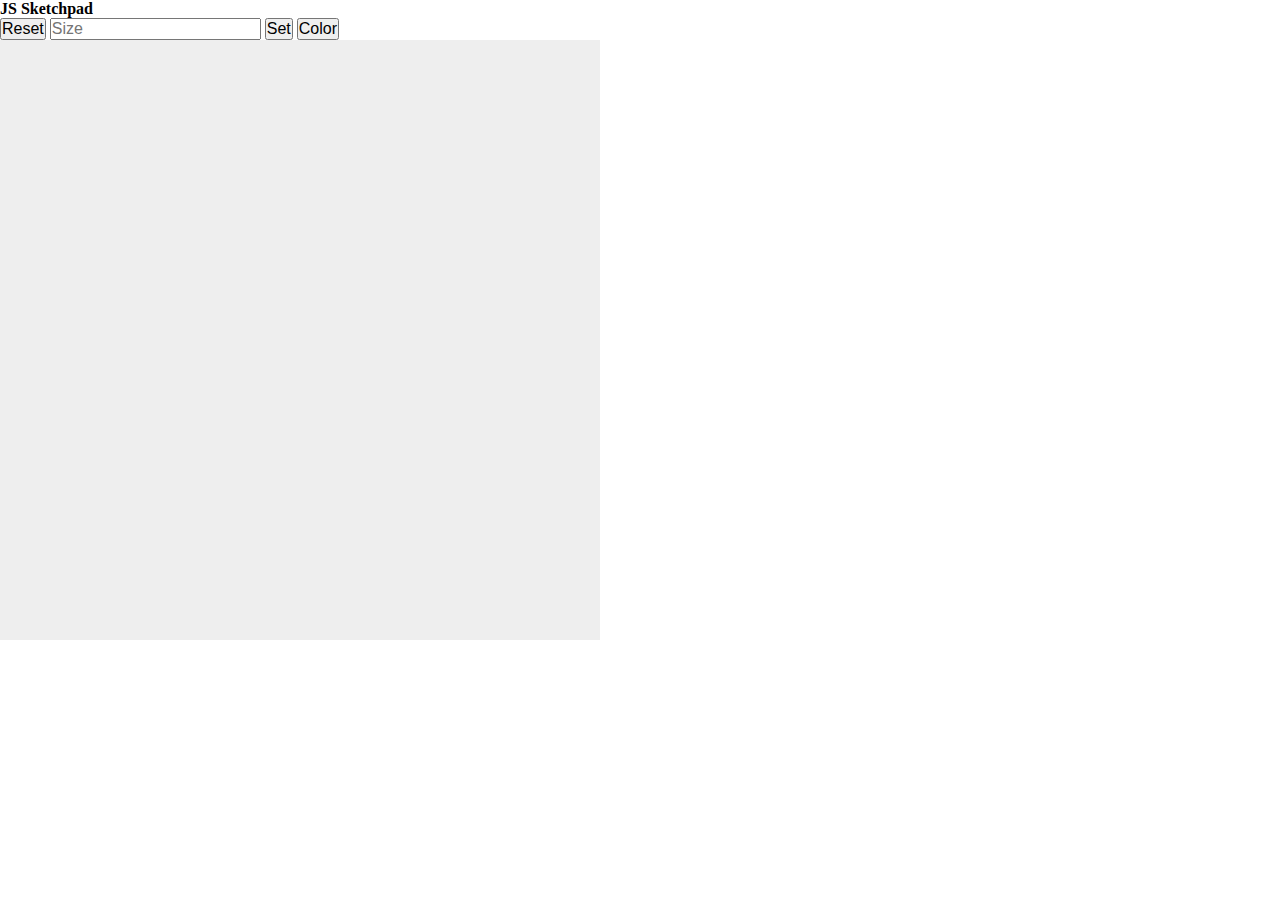
==== index.html @ 78f9fefa "reorganized files" ====
<!doctype html>
<html>
  <head>
    <meta charset="utf-8">
    <title>Sketchpad</title>
    <link href="styles.css" type="text/css" rel="stylesheet"/>
  </head>
  <body>
    <div class="controls">
    <h1>JS Sketchpad</h1>
    <button id="reset">Reset</button>
    <input id="size" type="text" placeholder="Size"></input>
    <button id="set-size">Set</button>
    <button id="color">Color</button>
  </div>

    <div id="grid">
    </div>
    <script src="https://ajax.googleapis.com/ajax/libs/jquery/1.11.0/jquery.min.js"></script>
    <script src="scripts.js" type="text/javascript"></script>
  </body>
</html>
---- styles.css ----
* {
  margin: 0;
  padding: 0;
  font-size: 100%;
  box-sizing: border-box;
  position: relative;
}

#grid {
  background-color: #EEE;
  font-size: 0;
  /* ^ divs preserve whitespace in the code and setting font
  to 0 removes the spacing */
  width: 600px;
  height: 600px;
}

.row {
display: inline-block;
}
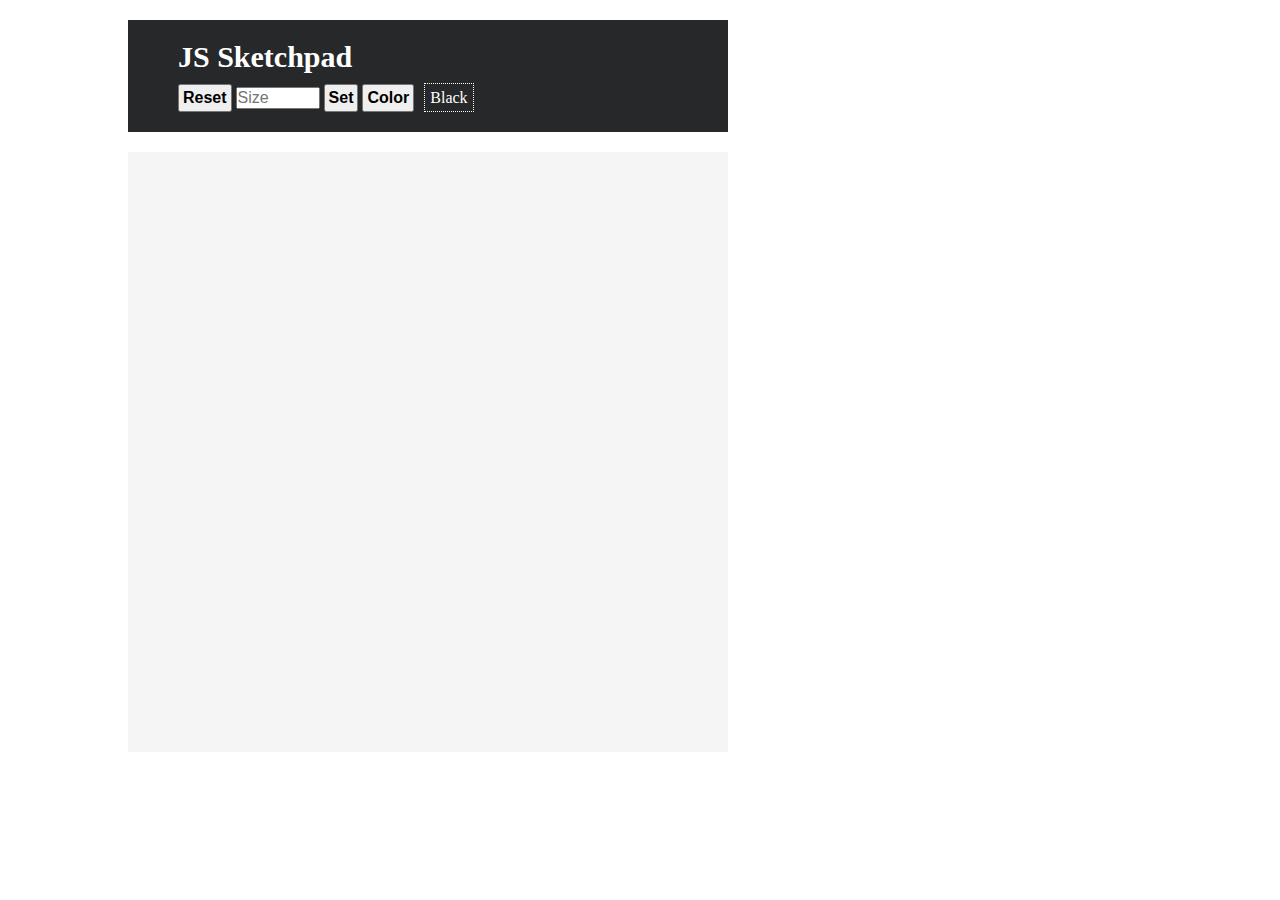
==== commit eaf3b33d: "changed css positioning" ====
--- a/index.html
+++ b/index.html
@@ -6,16 +6,17 @@
     <link href="styles.css" type="text/css" rel="stylesheet"/>
   </head>
   <body>
+    <div id="wrapper">
     <div class="controls">
     <h1>JS Sketchpad</h1>
     <button id="reset">Reset</button>
     <input id="size" type="text" placeholder="Size"></input>
     <button id="set-size">Set</button>
-    <button id="color">Color</button>
-  </div>
-
+    <button id="color">Color</button><span id="color-text">Black</span>
+    </div>
     <div id="grid">
     </div>
+  </div>
     <script src="https://ajax.googleapis.com/ajax/libs/jquery/1.11.0/jquery.min.js"></script>
     <script src="scripts.js" type="text/javascript"></script>
   </body>
--- a/styles.css
+++ b/styles.css
@@ -2,15 +2,46 @@
   margin: 0;
   padding: 0;
   font-size: 100%;
-  box-sizing: border-box;
   position: relative;
 }
 
+h1 {
+  color: white;
+  font-size: 30px;
+  padding-bottom: 10px;
+}
+
+.controls {
+  position: relative; 
+  display: block;
+  background-color: #262829;
+  padding: 20px 50px;
+  margin: 20px 0;
+  color: white;
+}
+
+#size {
+  width: 80px;
+  text-align: left;
+}
+
+span {
+  padding: 5px;
+  margin: 0 10px;
+  border: 1px dotted white;
+}
+
+button {
+  padding: 3px;
+  font-weight: bold
+}
+
 #grid {
-  background-color: #EEE;
+  background-color: #f5f5f5;
   font-size: 0;
   /* ^ divs preserve whitespace in the code and setting font
   to 0 removes the spacing */
+  box-sizing: border-box;
   width: 600px;
   height: 600px;
 }
@@ -18,3 +49,8 @@
 .row {
 display: inline-block;
 }
+
+#wrapper {
+  position: absolute;
+  left: 10%;
+}